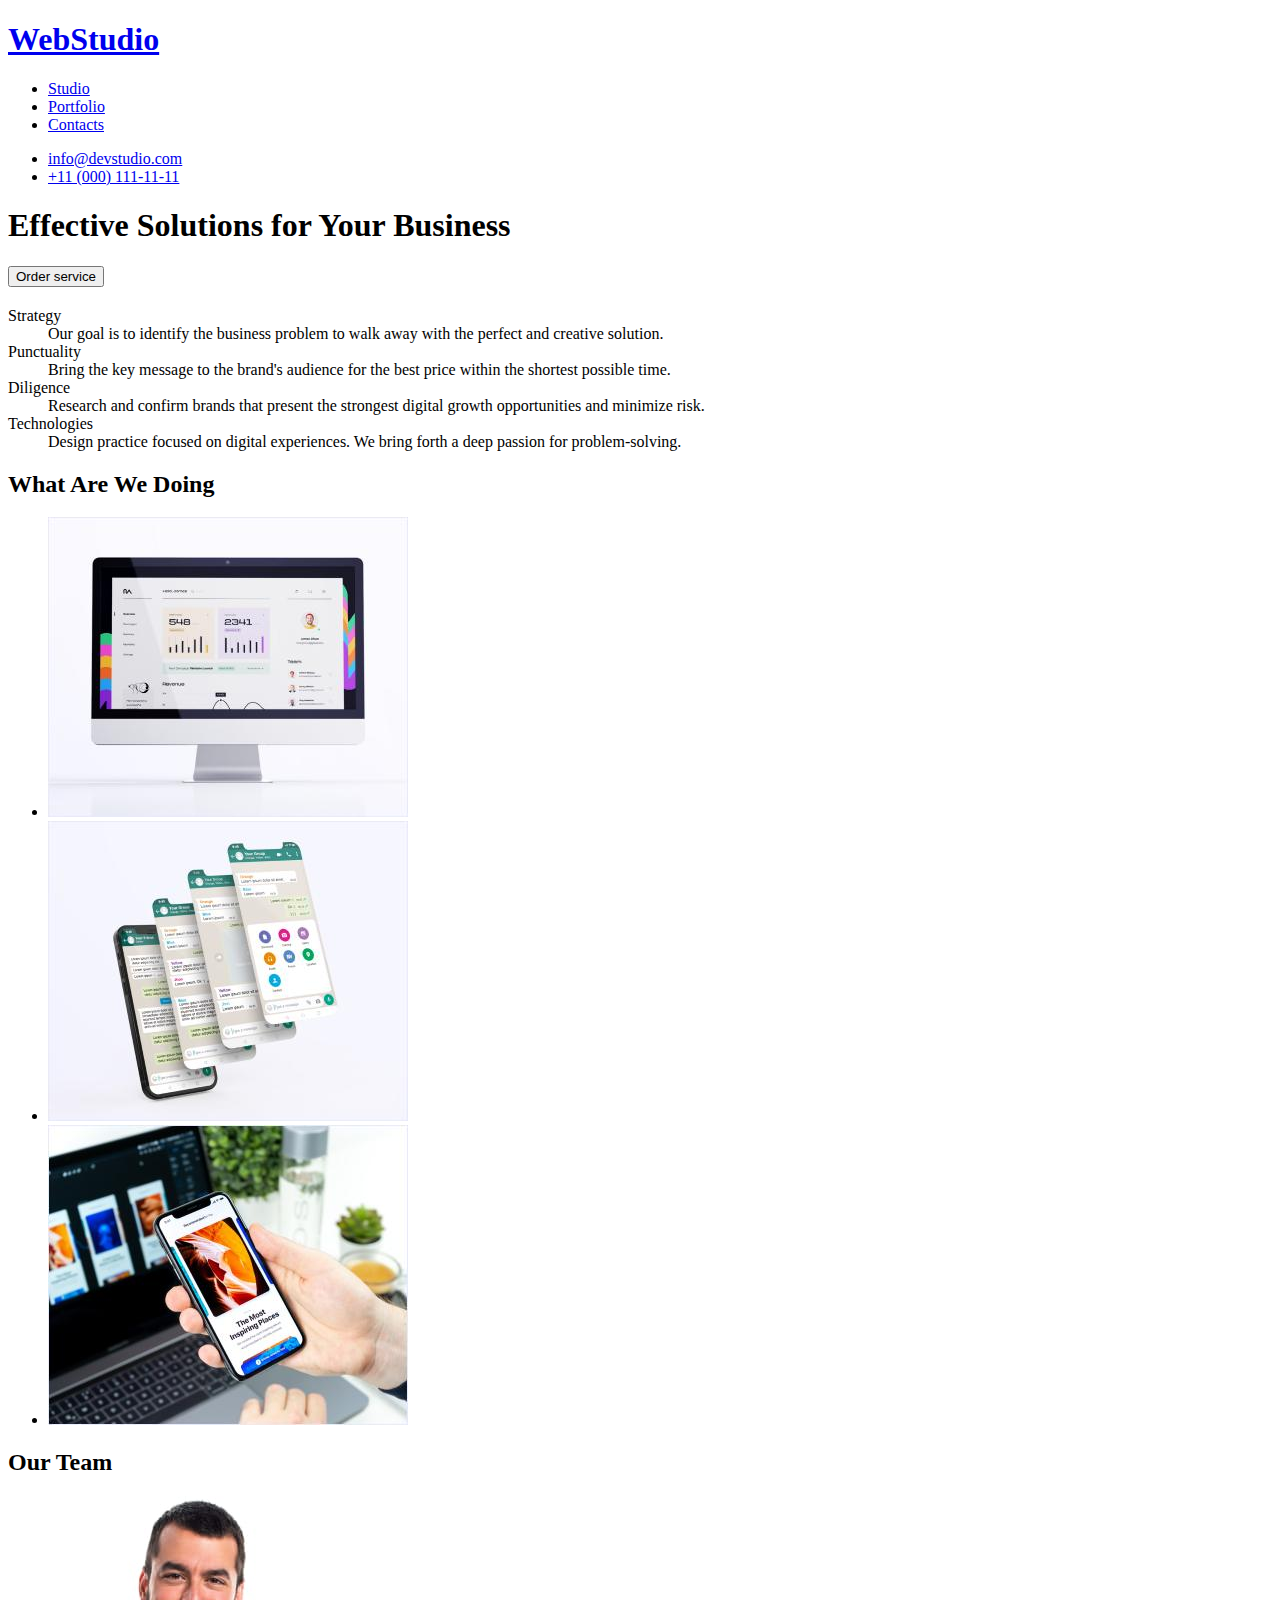
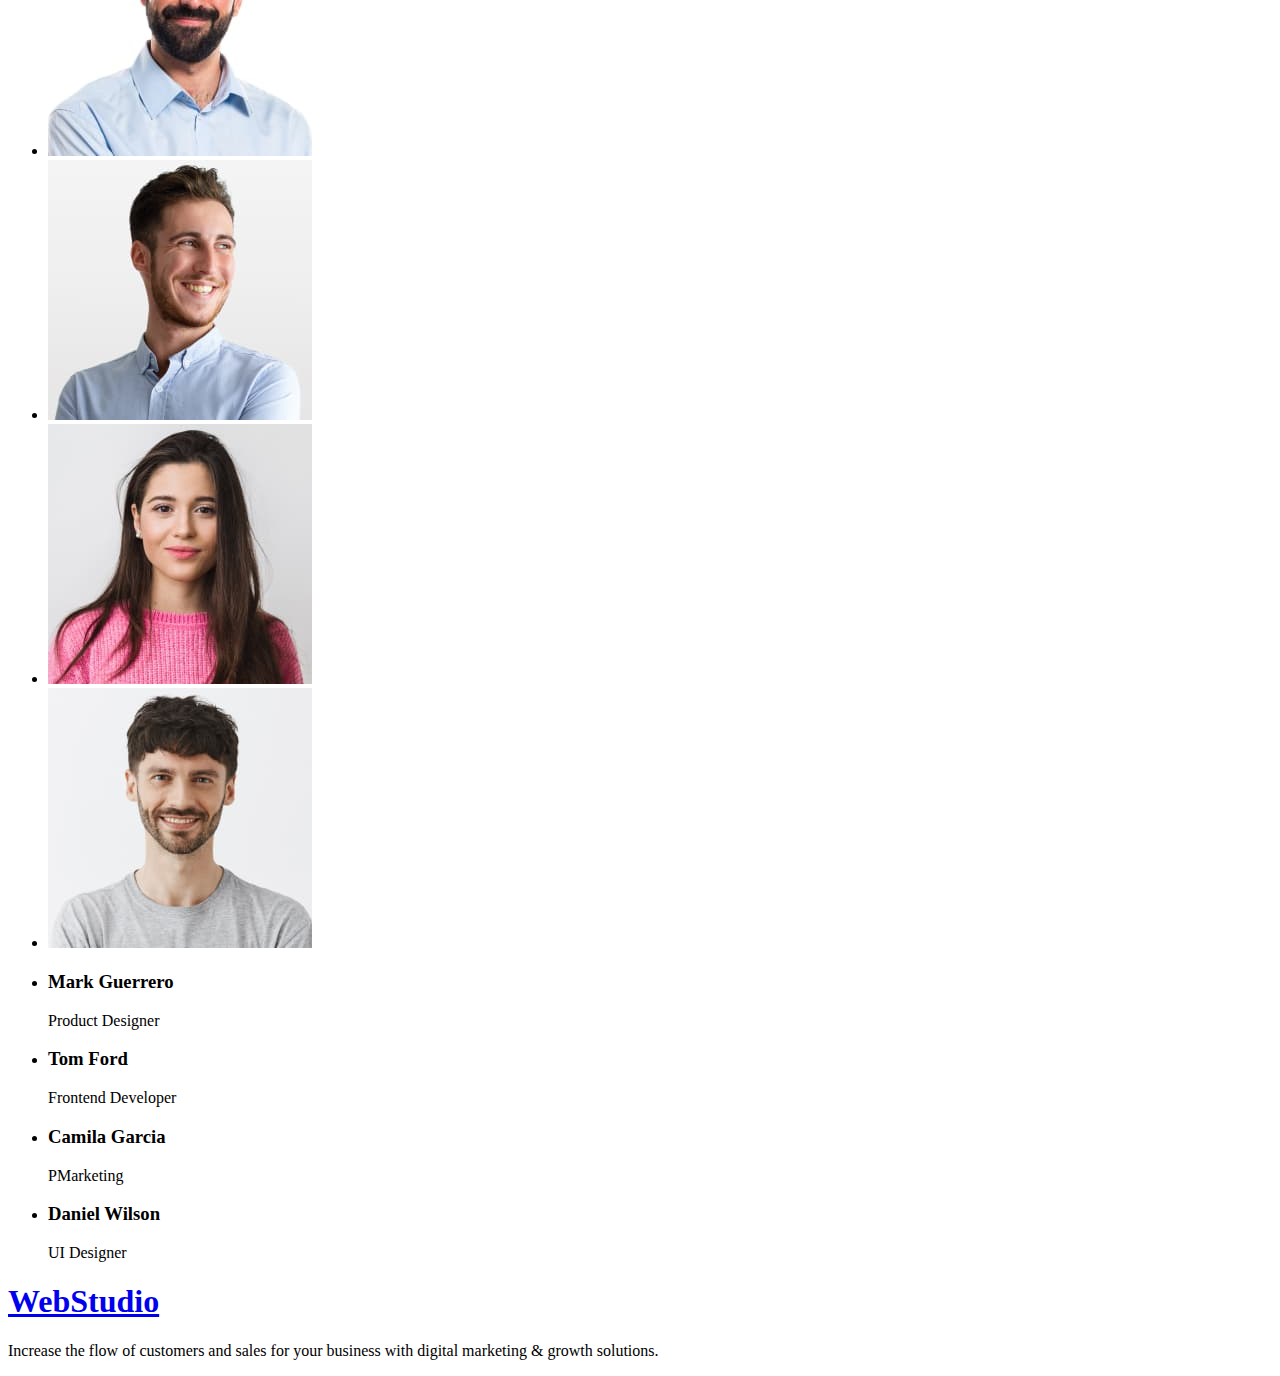
==== index.html @ 357166a8 "Changes to be committed: renamed:    images/Rectangle 71 (1) (1).jpg -> images/img1.jpg new file:   " ====
<!DOCTYPE html>
<html lang="en">
  <head>
    <meta charset="UTF-8" />
    <meta http-equiv="X-UA-Compatible" content="IE=edge" />
    <meta name="viewport" content="width=device-width, initial-scale=1.0" />
    <title>Document</title>
  </head>
  <body>
    <header>
      <nav>
        <h1><a href="#">WebStudio</a></h1>
        <ul>
          <li><a href="#">Studio</a></li>
          <li><a href="#">Portfolio</a></li>
          <li><a href="#">Contacts</a></li>
        </ul>
      </nav>
      <ul>
        <li><a href="mailto:info@devstudio.com">info@devstudio.com</a></li>
        <li><a href="tel:+110001111111">+11 (000) 111-11-11</a></li>
      </ul>
    </header>
    <main>
      <div>
        <!--Motto-->
        <h1>Effective Solutions for Your Business</h1>
        <button type="button" class="button">Order service</button>
      </div>
      <div>
        <!--About us-->
        <h2></h2>
        <dl>
          <dt>Strategy</dt>
          <dd>
            Our goal is to identify the business problem to walk away with the
            perfect and creative solution.
          </dd>
          <dt>Punctuality</dt>
          <dd>
            Bring the key message to the brand's audience for the best price
            within the shortest possible time.
          </dd>
          <dt>Diligence</dt>
          <dd>
            Research and confirm brands that present the strongest digital
            growth opportunities and minimize risk.
          </dd>
          <dt>Technologies</dt>
          <dd>
            Design practice focused on digital experiences. We bring forth a
            deep passion for problem-solving.
          </dd>
        </dl>
      </div>
      <div>
        <!--What are we doing-->
        <h2>What Are We Doing</h2>
        <ul>
          <li>
            <img
              src="./images/img1.jpg"
              alt="computer-monitor"
              width="360"
              height="300"
            />
          </li>
          <li>
            <img
              src="./images/img2.jpg"
              alt="telephone-apps"
              width="360"
              height="300"
            />
          </li>
          <li>
            <img
              src="./images/img3.jpg"
              alt="laptop-and-mobile-pages"
              width="360"
              height="300"
            />
          </li>
        </ul>
      </div>
      <div>
        <!--Our team-->
        <h2>Our Team</h2>
        <ul>
          <li>
            <img
              src="./images/img4.jpg"
              alt="mark-guerrero"
              width="264"
              height="260"
            />
          </li>
          <li>
            <img
              src="./images/img5.jpg"
              alt="tom-ford"
              width="264"
              height="260"
            />
          </li>
          <li>
            <img
              src="./images/img6.jpg"
              alt="camila-garcia"
              width="264"
              height="260"
            />
          </li>
          <li>
            <img
              src="./images/img7.jpg"
              alt="daniel-wilson"
              width="264"
              height="260"
            />
          </li>
        </ul>
        <ul>
          <li>
            <h3>Mark Guerrero</h3>
            <p>Product Designer</p>
          </li>
          <li>
            <h3>Tom Ford</h3>
            <p>Frontend Developer</p>
          </li>
          <li>
            <h3>Camila Garcia</h3>
            <p>PMarketing</p>
          </li>
          <li>
            <h3>Daniel Wilson</h3>
            <p>UI Designer</p>
          </li>
        </ul>
      </div>
    </main>
    <footer>
      <h1><a href="#">WebStudio</a></h1>
      <p>
        Increase the flow of customers and sales for your business with digital
        marketing & growth solutions.
      </p>
    </footer>
  </body>
</html>
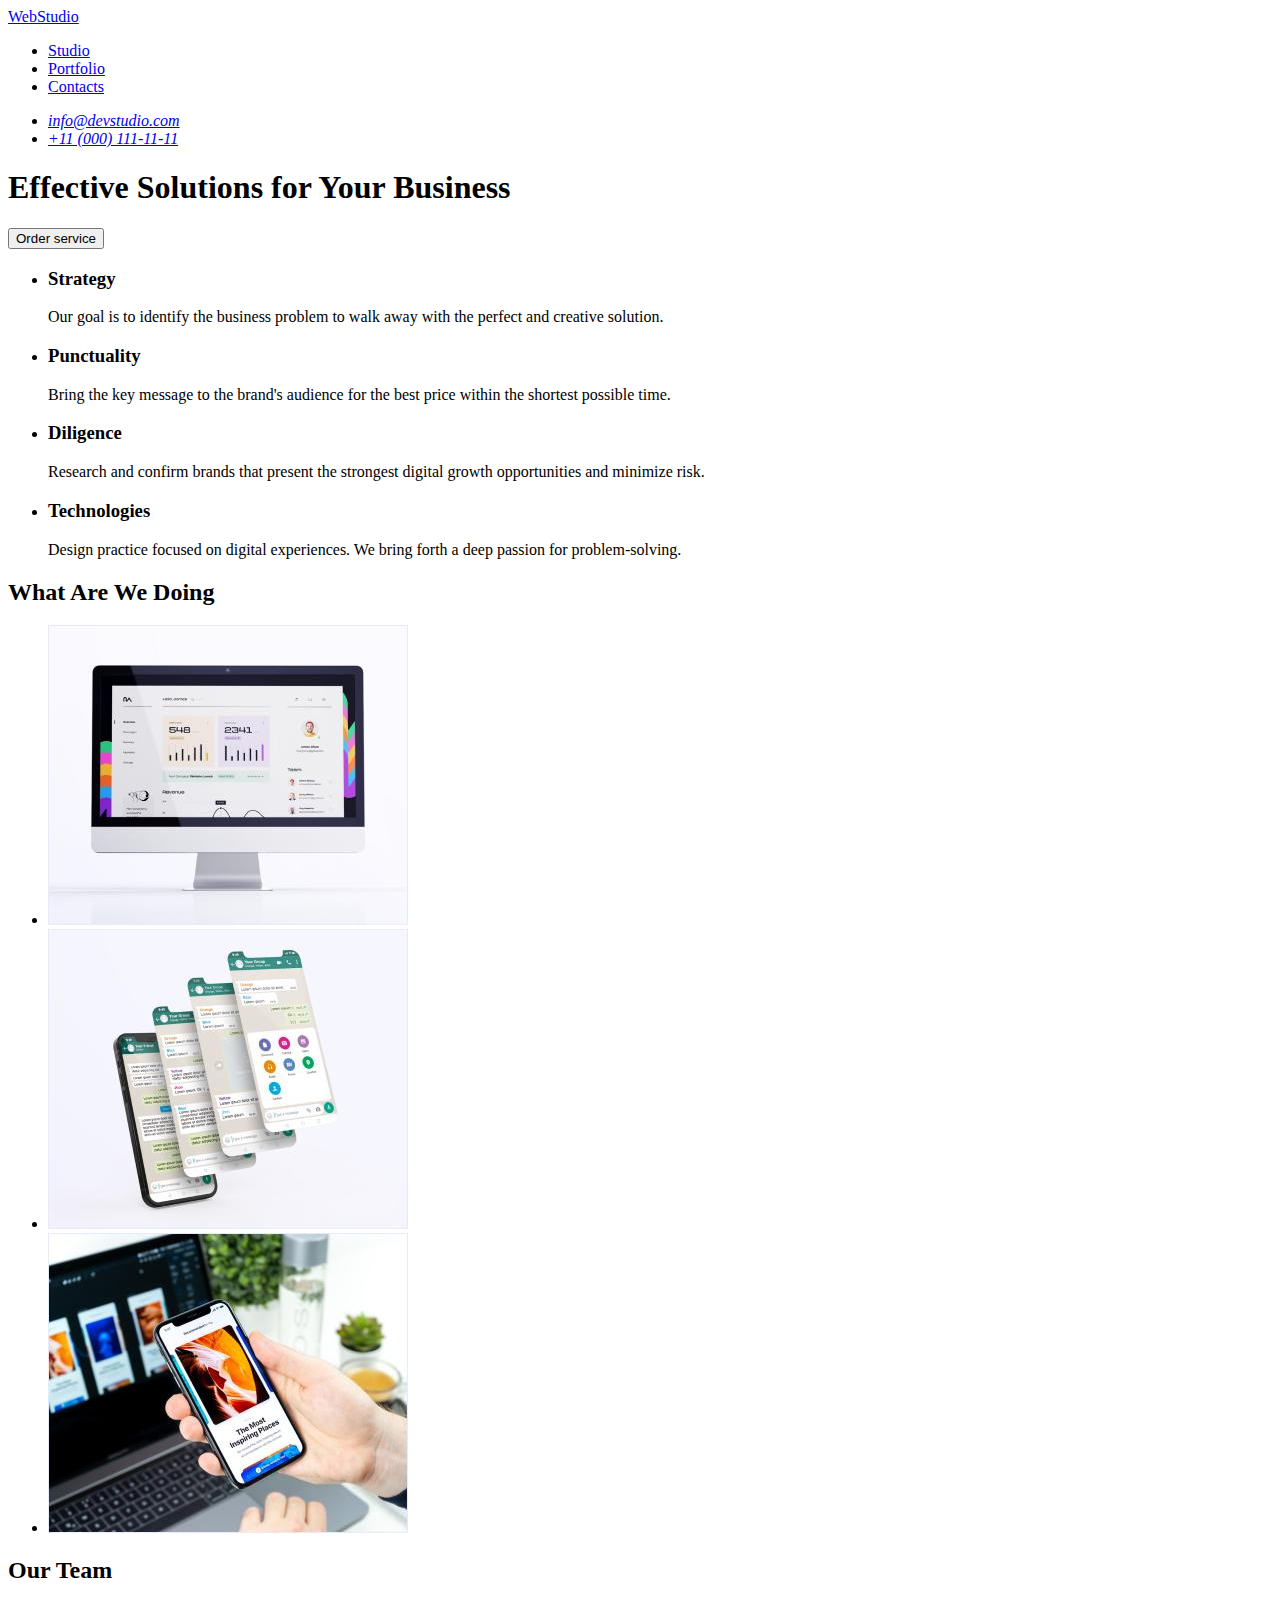
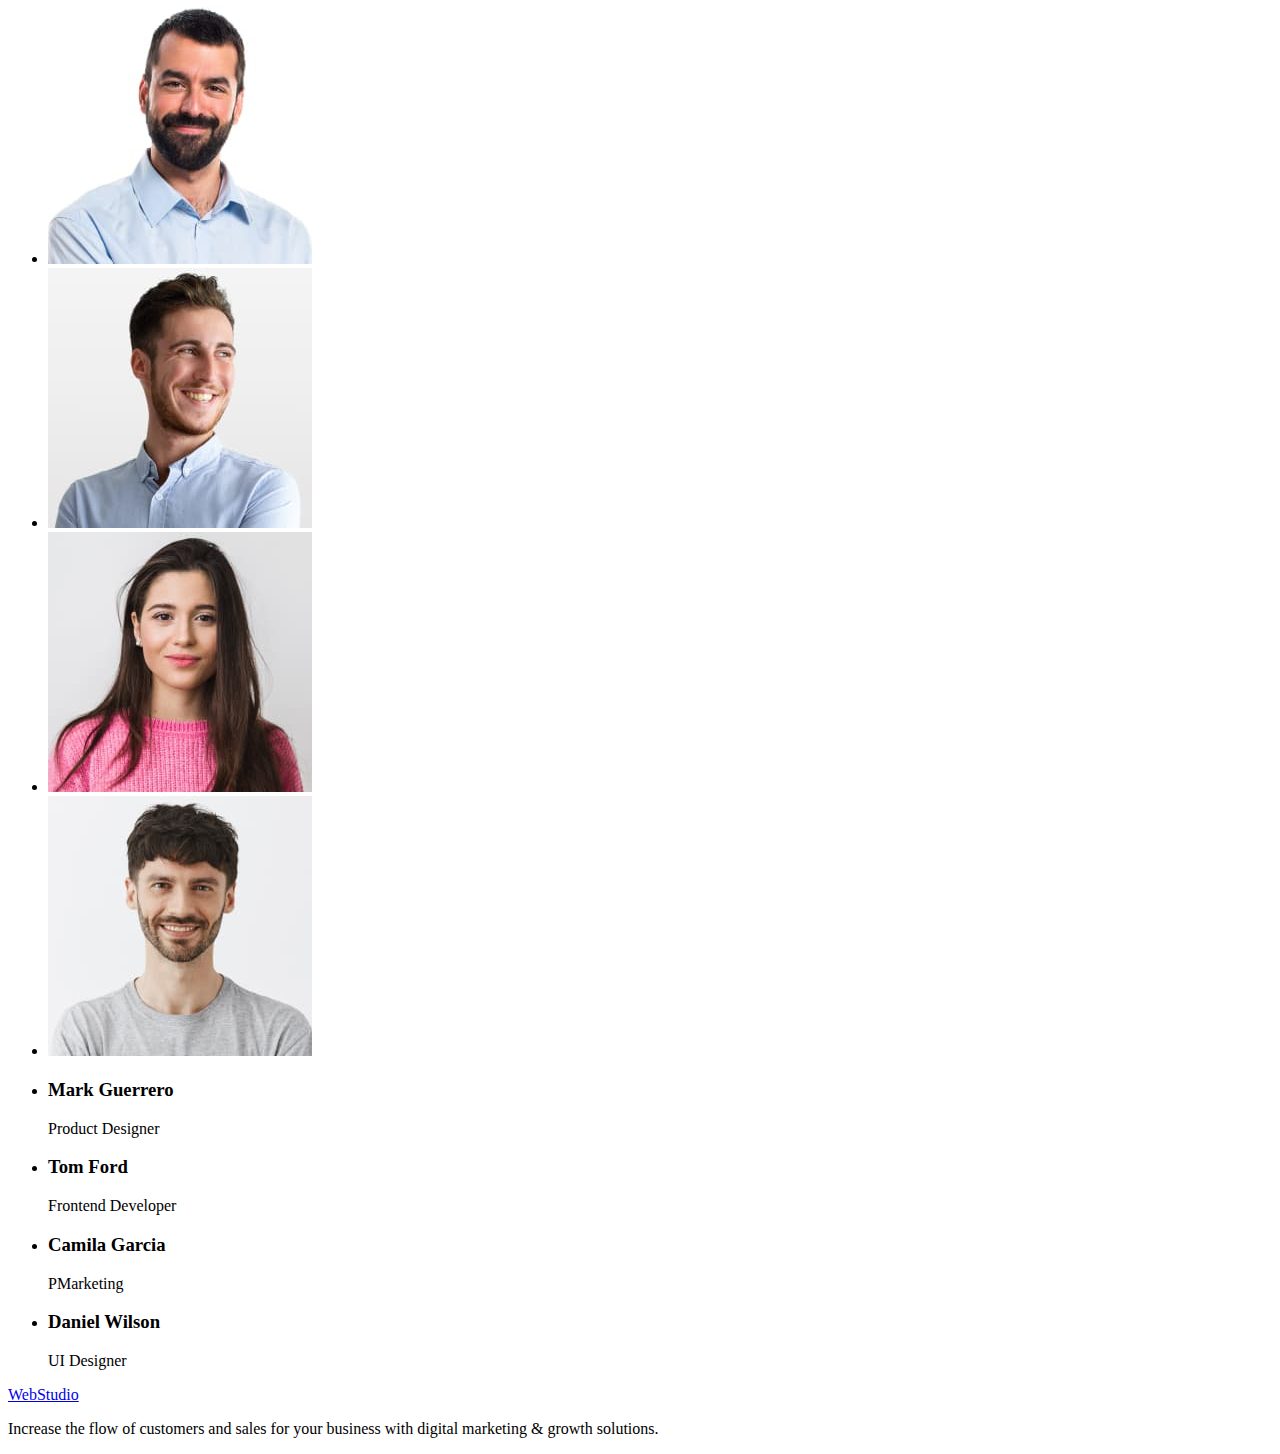
==== commit f5722424: "second change" ====
--- a/index.html
+++ b/index.html
@@ -9,51 +9,65 @@
   <body>
     <header>
       <nav>
-        <h1><a href="#">WebStudio</a></h1>
+        <a href="./index.html">WebStudio</a>
         <ul>
           <li><a href="#">Studio</a></li>
           <li><a href="#">Portfolio</a></li>
           <li><a href="#">Contacts</a></li>
         </ul>
       </nav>
-      <ul>
-        <li><a href="mailto:info@devstudio.com">info@devstudio.com</a></li>
-        <li><a href="tel:+110001111111">+11 (000) 111-11-11</a></li>
-      </ul>
+      <address>
+        <ul>
+          <li><a href="mailto:info@devstudio.com">info@devstudio.com</a></li>
+          <li><a href="tel:+110001111111">+11 (000) 111-11-11</a></li>
+        </ul>
+      </address>
     </header>
+
     <main>
-      <div>
+      <section>
         <!--Motto-->
         <h1>Effective Solutions for Your Business</h1>
         <button type="button" class="button">Order service</button>
-      </div>
-      <div>
+      </section>
+
+      <section>
         <!--About us-->
-        <h2></h2>
-        <dl>
-          <dt>Strategy</dt>
-          <dd>
-            Our goal is to identify the business problem to walk away with the
-            perfect and creative solution.
-          </dd>
-          <dt>Punctuality</dt>
-          <dd>
-            Bring the key message to the brand's audience for the best price
-            within the shortest possible time.
-          </dd>
-          <dt>Diligence</dt>
-          <dd>
-            Research and confirm brands that present the strongest digital
-            growth opportunities and minimize risk.
-          </dd>
-          <dt>Technologies</dt>
-          <dd>
-            Design practice focused on digital experiences. We bring forth a
-            deep passion for problem-solving.
-          </dd>
-        </dl>
-      </div>
-      <div>
+        <h2 hidden>About us</h2>
+        <ul>
+          <li>
+            <h3>Strategy</h3>
+
+            <p>
+              Our goal is to identify the business problem to walk away with the
+              perfect and creative solution.
+            </p>
+          </li>
+          <li>
+            <h3>Punctuality</h3>
+            <p>
+              Bring the key message to the brand's audience for the best price
+              within the shortest possible time.
+            </p>
+          </li>
+          <li>
+            <h3>Diligence</h3>
+            <p>
+              Research and confirm brands that present the strongest digital
+              growth opportunities and minimize risk.
+            </p>
+          </li>
+          <li>
+            <h3>Technologies</h3>
+            <p>
+              Design practice focused on digital experiences. We bring forth a
+              deep passion for problem-solving.
+            </p>
+          </li>
+        </ul>
+      </section>
+
+      <section>
         <!--What are we doing-->
         <h2>What Are We Doing</h2>
         <ul>
@@ -82,8 +96,9 @@
             />
           </li>
         </ul>
-      </div>
-      <div>
+      </section>
+
+      <section>
         <!--Our team-->
         <h2>Our Team</h2>
         <ul>
@@ -138,10 +153,10 @@
             <p>UI Designer</p>
           </li>
         </ul>
-      </div>
+      </section>
     </main>
     <footer>
-      <h1><a href="#">WebStudio</a></h1>
+      <a href="./index.html">WebStudio</a>
       <p>
         Increase the flow of customers and sales for your business with digital
         marketing & growth solutions.
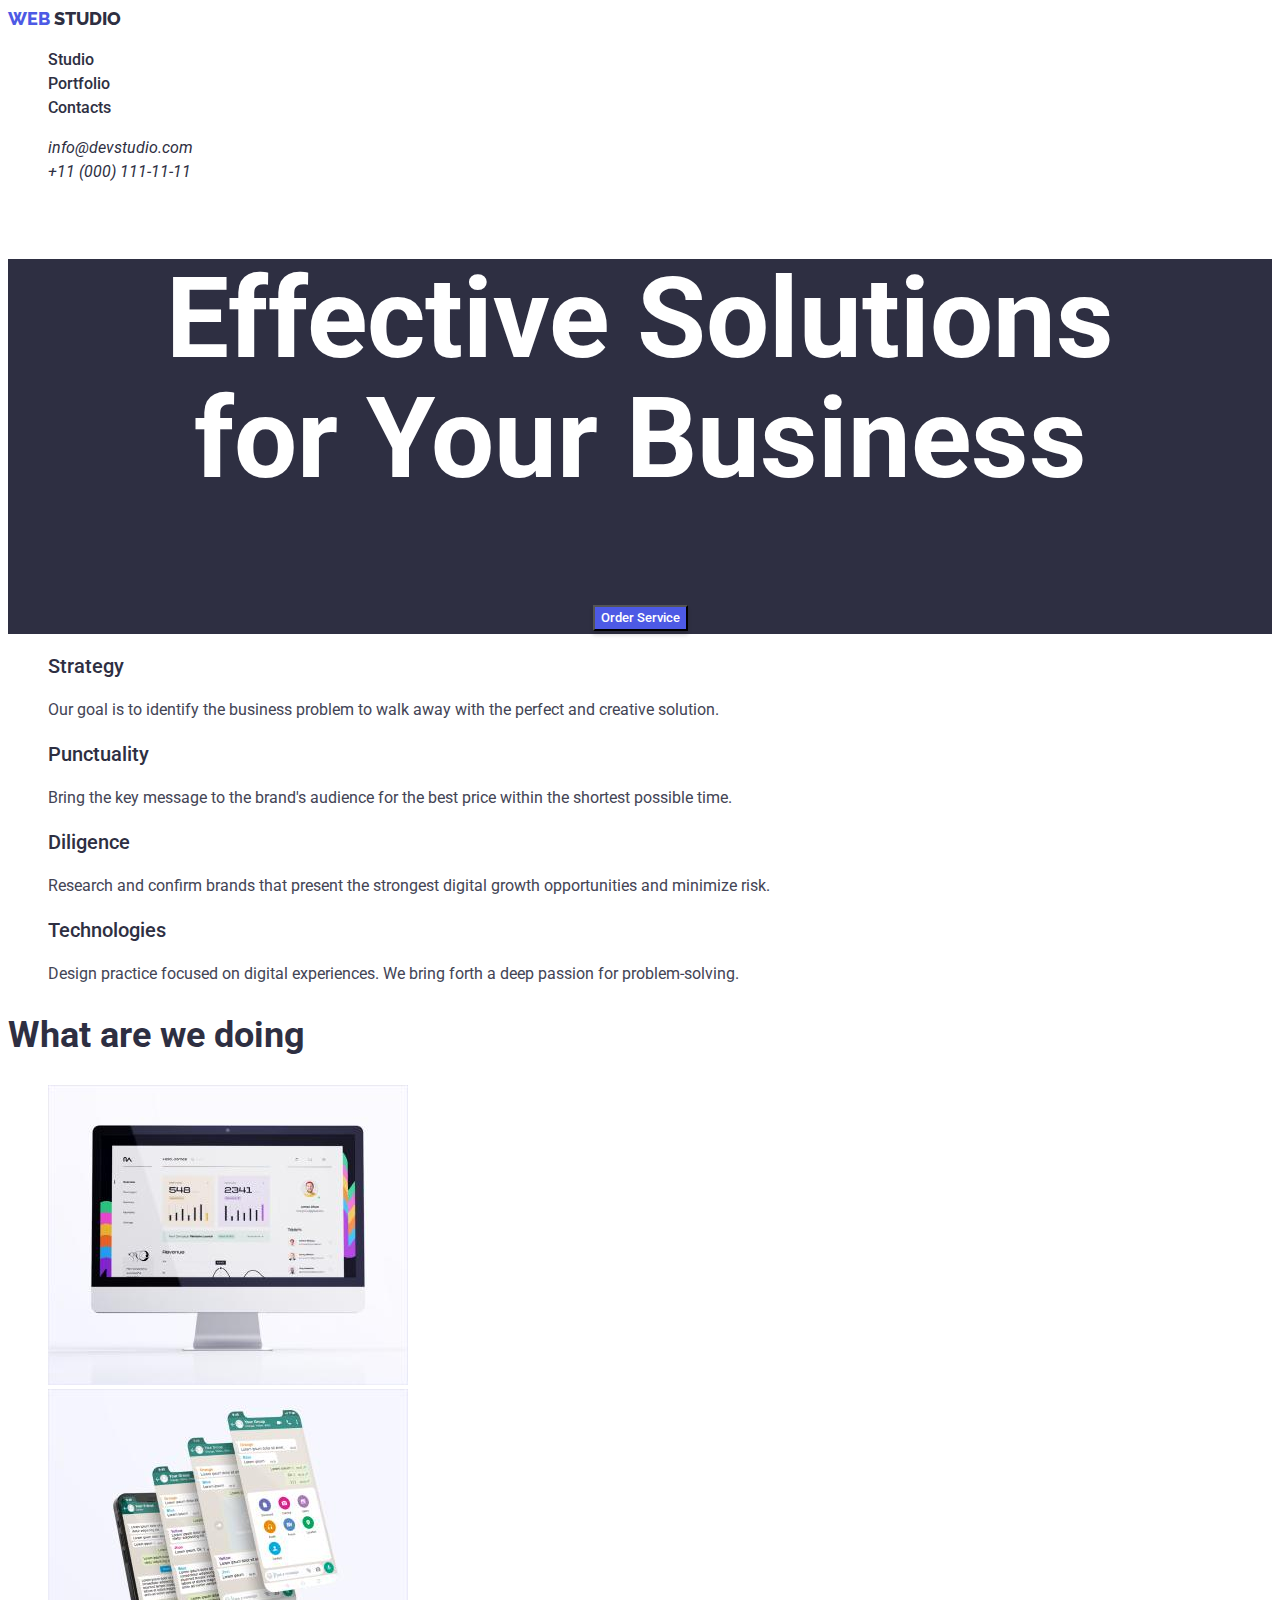
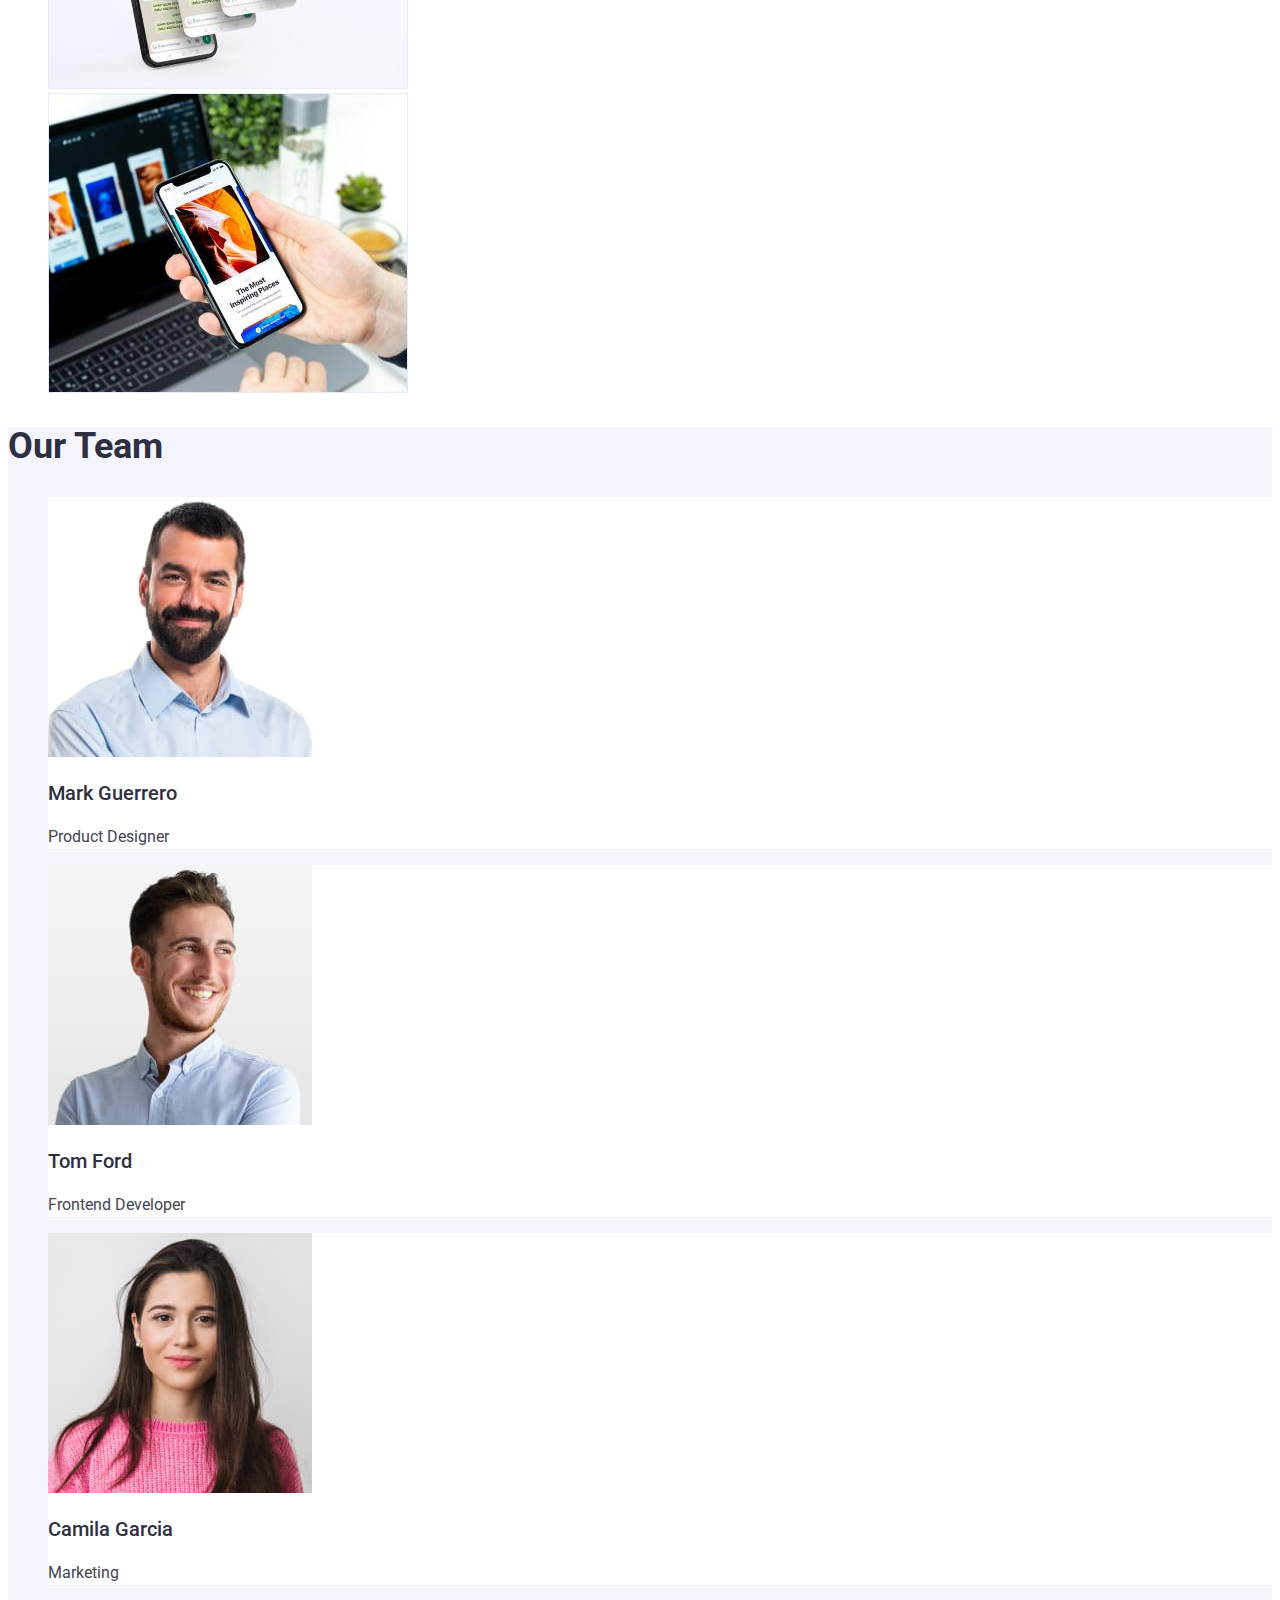
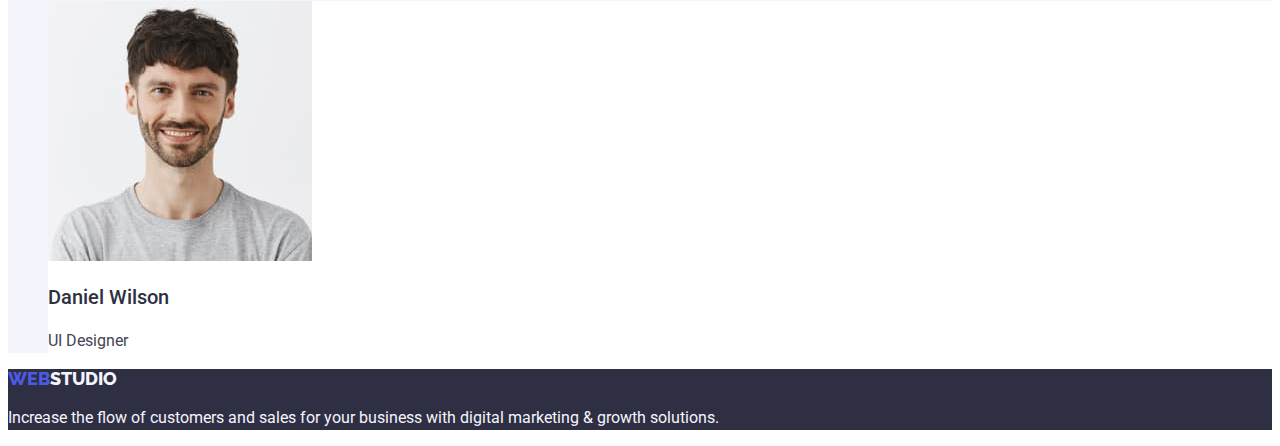
==== commit 07093fe7: "first attempt" ====
--- a/index.html
+++ b/index.html
@@ -5,34 +5,44 @@
     <meta http-equiv="X-UA-Compatible" content="IE=edge" />
     <meta name="viewport" content="width=device-width, initial-scale=1.0" />
     <title>Document</title>
+    <link
+      rel="stylesheet"
+      href="https://fonts.googleapis.com/css2?family=Raleway:wght@800&family=Roboto:wght@400;500;700;900&display=swap"
+    />
+    <link rel="stylesheet" href="./css/styles.css" />
   </head>
   <body>
     <header>
-      <nav>
-        <a href="./index.html">WebStudio</a>
+      <nav class="navigation">
+        <a href="./index.html" class="main-link"
+          ><span class="studio-name">Web</span> Studio</a
+        >
         <ul>
-          <li><a href="#">Studio</a></li>
-          <li><a href="#">Portfolio</a></li>
+          <li><a href="index.html">Studio</a></li>
+          <li><a href="portfolio.html">Portfolio</a></li>
           <li><a href="#">Contacts</a></li>
         </ul>
       </nav>
-      <address>
+      <address class="contact-information">
         <ul>
-          <li><a href="mailto:info@devstudio.com">info@devstudio.com</a></li>
+          <li>
+            <a href="mailto:info@devstudio.com">info@devstudio.com</a>
+          </li>
           <li><a href="tel:+110001111111">+11 (000) 111-11-11</a></li>
         </ul>
       </address>
     </header>
 
     <main>
-      <section>
-        <!--Motto-->
-        <h1>Effective Solutions for Your Business</h1>
-        <button type="button" class="button">Order service</button>
+      <section class="motto">
+        <h1>
+          Effective Solutions <br />
+          for Your Business
+        </h1>
+        <button type="button" class="button">Order Service</button>
       </section>
 
       <section>
-        <!--About us-->
         <h2 hidden>About us</h2>
         <ul>
           <li>
@@ -68,87 +78,44 @@
       </section>
 
       <section>
-        <!--What are we doing-->
-        <h2>What Are We Doing</h2>
+        <h2>What are we doing</h2>
         <ul>
           <li>
-            <img
-              src="./images/img1.jpg"
-              alt="computer-monitor"
-              width="360"
-              height="300"
-            />
+            <img src="./images/img1.jpg" alt="computer-monitor" width="360" />
           </li>
           <li>
-            <img
-              src="./images/img2.jpg"
-              alt="telephone-apps"
-              width="360"
-              height="300"
-            />
+            <img src="./images/img2.jpg" alt="telephone-apps" width="360" />
           </li>
           <li>
             <img
               src="./images/img3.jpg"
               alt="laptop-and-mobile-pages"
               width="360"
-              height="300"
             />
           </li>
         </ul>
       </section>
 
-      <section>
-        <!--Our team-->
+      <section class="team">
         <h2>Our Team</h2>
-        <ul>
+        <ul class="team-list">
           <li>
-            <img
-              src="./images/img4.jpg"
-              alt="mark-guerrero"
-              width="264"
-              height="260"
-            />
-          </li>
-          <li>
-            <img
-              src="./images/img5.jpg"
-              alt="tom-ford"
-              width="264"
-              height="260"
-            />
-          </li>
-          <li>
-            <img
-              src="./images/img6.jpg"
-              alt="camila-garcia"
-              width="264"
-              height="260"
-            />
-          </li>
-          <li>
-            <img
-              src="./images/img7.jpg"
-              alt="daniel-wilson"
-              width="264"
-              height="260"
-            />
-          </li>
-        </ul>
-        <ul>
-          <li>
+            <img src="./images/img4.jpg" alt="mark-guerrero" width="264" />
             <h3>Mark Guerrero</h3>
             <p>Product Designer</p>
           </li>
           <li>
+            <img src="./images/img5.jpg" alt="tom-ford" width="264" />
             <h3>Tom Ford</h3>
             <p>Frontend Developer</p>
           </li>
           <li>
+            <img src="./images/img6.jpg" alt="camila-garcia" width="264" />
             <h3>Camila Garcia</h3>
-            <p>PMarketing</p>
+            <p>Marketing</p>
           </li>
           <li>
+            <img src="./images/img7.jpg" alt="daniel-wilson" width="264" />
             <h3>Daniel Wilson</h3>
             <p>UI Designer</p>
           </li>
@@ -156,8 +123,10 @@
       </section>
     </main>
     <footer>
-      <a href="./index.html">WebStudio</a>
-      <p>
+      <a href="./index.html" class="main-link" style="color: #f4f4fd"
+        ><span class="studio-name">Web</span>Studio</a
+      >
+      <p style="color: #f4f4fd">
         Increase the flow of customers and sales for your business with digital
         marketing & growth solutions.
       </p>
--- a/css/styles.css
+++ b/css/styles.css
@@ -0,0 +1,115 @@
+body {
+  background-color: #ffffff;
+  color: #2e2f42;
+  font-family: "Roboto", sans-serif;
+}
+
+ul {
+  list-style-type: none;
+}
+
+a {
+  text-decoration: none;
+  color: #2e2f42;
+}
+.navigation {
+  font-size: 16px;
+  font-weight: 500;
+  line-height: 1.5;
+}
+.navigation a:hover {
+  text-decoration: underline;
+  color: #4d5ae5;
+}
+.main-link {
+  text-transform: uppercase;
+  line-height: 1.16;
+  font-family: "Raleway", sans-serif;
+  font-size: 18px;
+  font-weight: 800;
+}
+.studio-name {
+  color: #4d5ae5;
+}
+
+.contact-information {
+  font-size: 16px;
+  font-weight: 400;
+  line-height: 1.5;
+}
+.contact-information a:hover {
+  text-decoration: underline;
+  color: #4d5ae5;
+}
+.motto {
+  background-color: #2e2f42;
+  color: #ffffff;
+  font-size: 56px;
+  font-weight: 700;
+  line-height: 1.07;
+  text-align: center;
+}
+
+.button {
+  cursor: pointer;
+  background-color: #4d5ae5;
+  font-family: "Roboto", sans-serif;
+  font-weight: 500;
+  line-height: 1.5;
+  color: #ffffff;
+  box-shadow: 0px 4px 4px rgba(0, 0, 0, 0.15);
+}
+
+.button:hover {
+  background-color: #404bbf;
+  box-shadow: 0px 4px 4px rgba(0, 0, 0, 0.15);
+}
+h2 {
+  font-size: 36px;
+  line-height: 1.11;
+  font-weight: 700;
+}
+h3 {
+  font-size: 20px;
+  line-height: 1.2;
+  font-weight: 500;
+  color: #2e2f42;
+}
+p {
+  font-size: 16px;
+  line-height: 1.5;
+  font-weight: 400;
+  color: #434455;
+}
+
+.team {
+  background-color: #f4f4fd;
+}
+.team-list li {
+  background-color: #ffffff;
+}
+
+footer {
+  background-color: #2e2f42;
+}
+
+.filter-pr {
+  cursor: pointer;
+  background-color: #e7e9fc;
+  color: #4d5ae5;
+  font-family: "Roboto", sans-serif;
+  font-weight: 500;
+  line-height: 1.5;
+}
+
+.filter-pr-all {
+  cursor: pointer;
+  background-color: #404bbf;
+  color: #ffffff;
+  font-family: "Roboto", sans-serif;
+  font-weight: 500;
+  line-height: 1.5;
+}
+.filter-pr:hover {
+  background-color: #404bbf;
+}
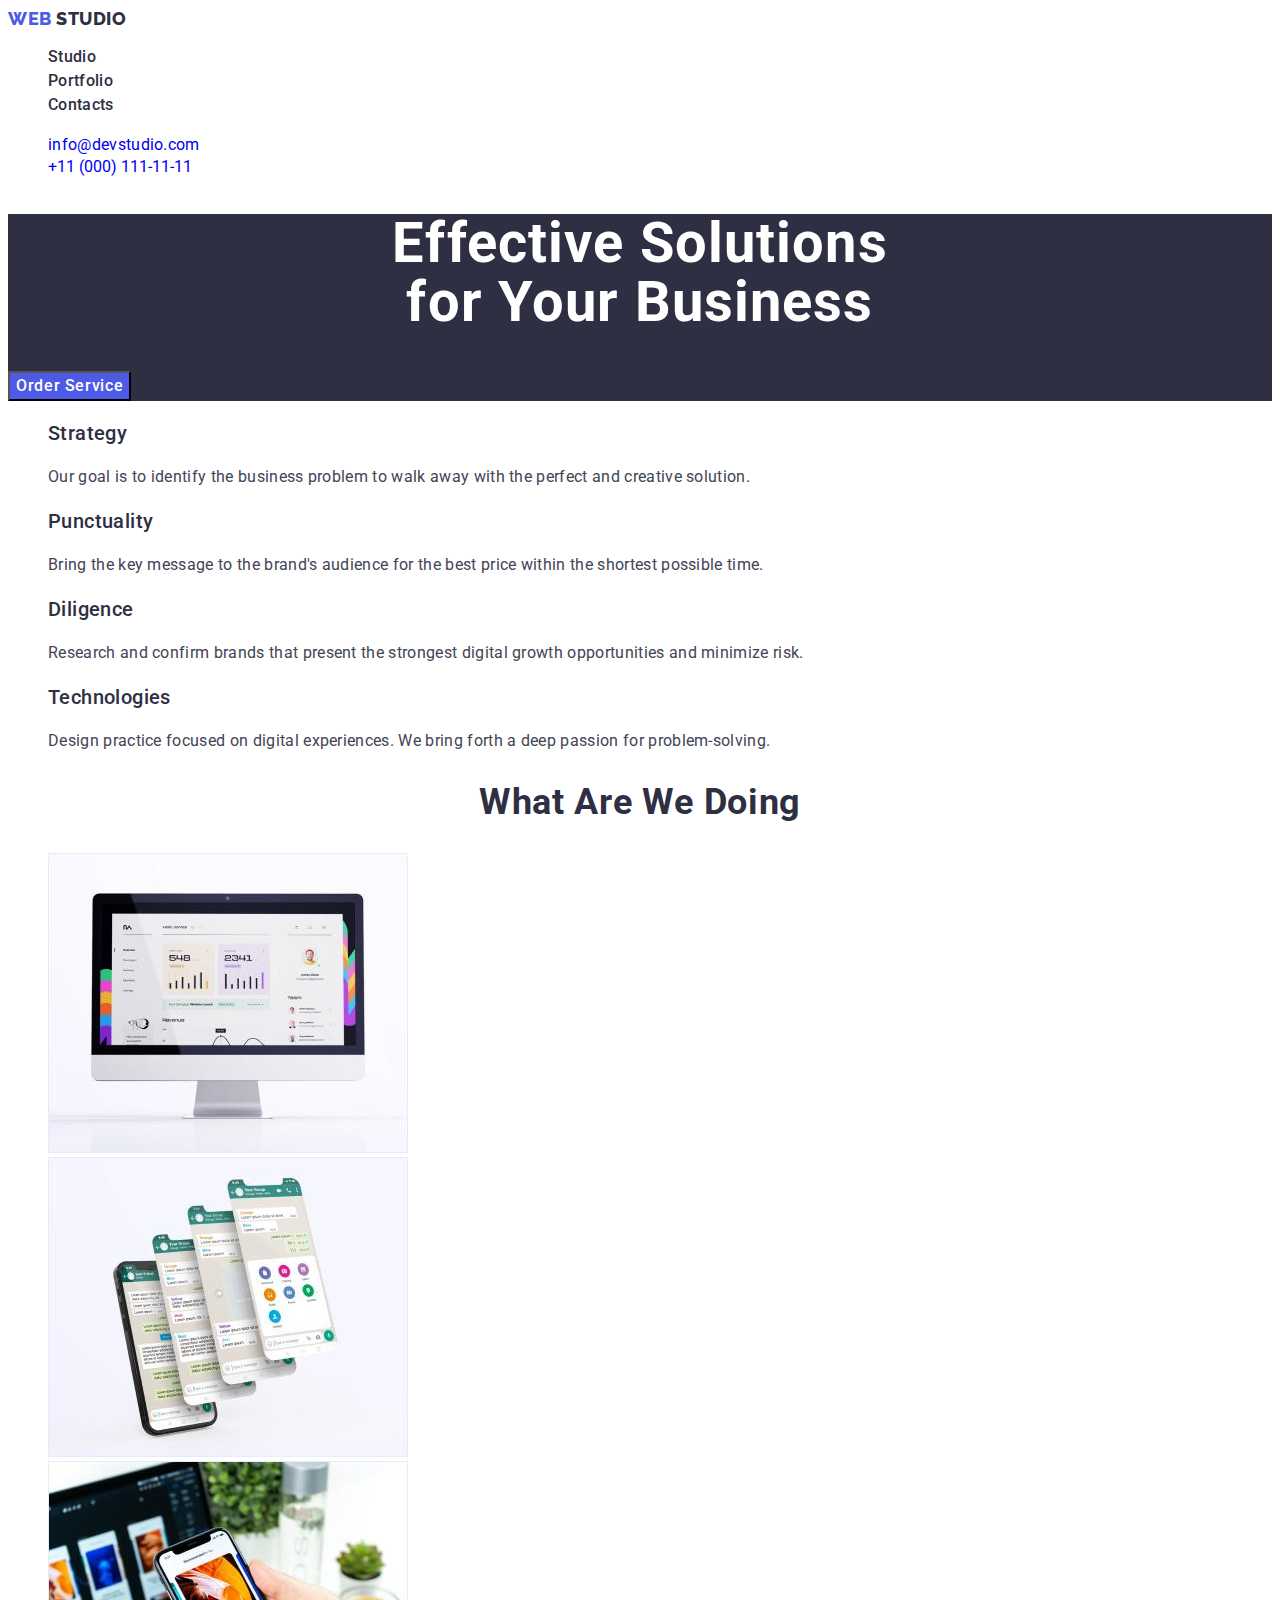
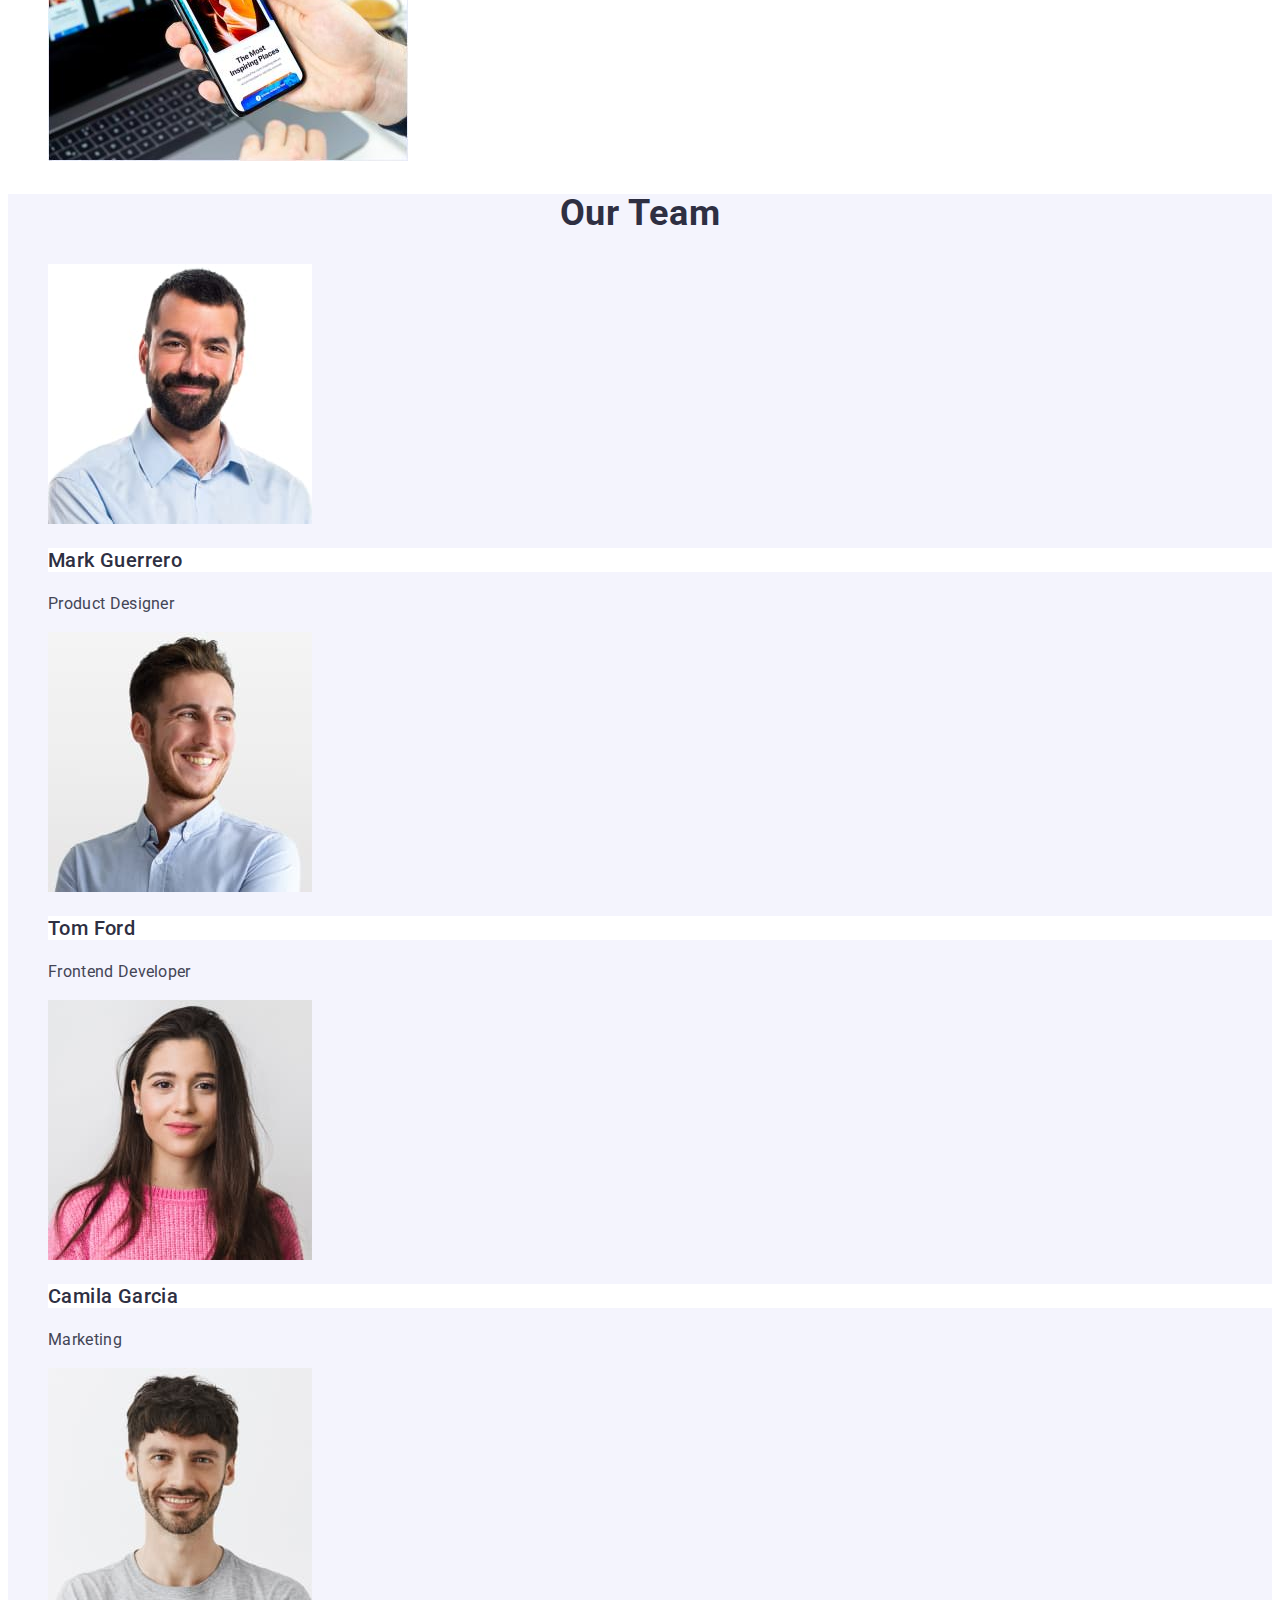
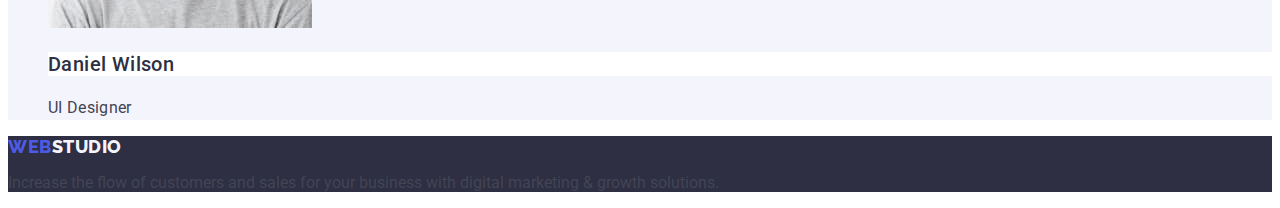
==== commit d5864675: "variant3" ====
--- a/index.html
+++ b/index.html
@@ -4,7 +4,9 @@
     <meta charset="UTF-8" />
     <meta http-equiv="X-UA-Compatible" content="IE=edge" />
     <meta name="viewport" content="width=device-width, initial-scale=1.0" />
-    <title>Document</title>
+    <title>Main page</title>
+    <link rel="preconnect" href="https://fonts.googleapis.com" />
+    <link rel="preconnect" href="https://fonts.gstatic.com" crossorigin />
     <link
       rel="stylesheet"
       href="https://fonts.googleapis.com/css2?family=Raleway:wght@800&family=Roboto:wght@400;500;700;900&display=swap"
@@ -13,29 +15,29 @@
   </head>
   <body>
     <header>
-      <nav class="navigation">
-        <a href="./index.html" class="main-link"
-          ><span class="studio-name">Web</span> Studio</a
+      <nav>
+        <a href="./index.html" class="main-link link"
+          >Web <span class="studio-name">Studio</span></a
         >
-        <ul>
-          <li><a href="index.html">Studio</a></li>
-          <li><a href="portfolio.html">Portfolio</a></li>
-          <li><a href="#">Contacts</a></li>
+        <ul class="list">
+          <li><a href="./index.html" class="menu-list link">Studio</a></li>
+          <li><a href="./portfolio.html" class="menu-list link">Portfolio</a></li>
+          <li><a href="#" class="menu-list link">Contacts</a></li>
         </ul>
       </nav>
-      <address class="contact-information">
-        <ul>
-          <li>
-            <a href="mailto:info@devstudio.com">info@devstudio.com</a>
+      <address class="contact-information-general">
+        <ul class="list">
+          <li class="contact-information">
+            <a href="mailto:info@devstudio.com" class="link">info@devstudio.com</a>
           </li>
-          <li><a href="tel:+110001111111">+11 (000) 111-11-11</a></li>
+          <li><a href="tel:+110001111111" class="link">+11 (000) 111-11-11</a></li>
         </ul>
       </address>
     </header>
 
     <main>
-      <section class="motto">
-        <h1>
+      <section class="motto-background">
+        <h1 class="motto">
           Effective Solutions <br />
           for Your Business
         </h1>
@@ -43,43 +45,43 @@
       </section>
 
       <section>
-        <h2 hidden>About us</h2>
-        <ul>
+        <h2 hidden class="about-us">About us</h2>
+        <ul class="list">
           <li>
-            <h3>Strategy</h3>
+            <h3 class="about-us-headline">Strategy</h3>
 
-            <p>
-              Our goal is to identify the business problem to walk away with the
-              perfect and creative solution.
+            <p class="about-us-text">
+              Our goal is to identify the business problem to walk away with the perfect
+              and creative solution.
             </p>
           </li>
           <li>
-            <h3>Punctuality</h3>
-            <p>
-              Bring the key message to the brand's audience for the best price
-              within the shortest possible time.
+            <h3 class="about-us-headline">Punctuality</h3>
+            <p class="about-us-text">
+              Bring the key message to the brand's audience for the best price within the
+              shortest possible time.
             </p>
           </li>
           <li>
-            <h3>Diligence</h3>
-            <p>
-              Research and confirm brands that present the strongest digital
-              growth opportunities and minimize risk.
+            <h3 class="about-us-headline">Diligence</h3>
+            <p class="about-us-text">
+              Research and confirm brands that present the strongest digital growth
+              opportunities and minimize risk.
             </p>
           </li>
           <li>
-            <h3>Technologies</h3>
-            <p>
-              Design practice focused on digital experiences. We bring forth a
-              deep passion for problem-solving.
+            <h3 class="about-us-headline">Technologies</h3>
+            <p class="about-us-text">
+              Design practice focused on digital experiences. We bring forth a deep
+              passion for problem-solving.
             </p>
           </li>
         </ul>
       </section>
 
       <section>
-        <h2>What are we doing</h2>
-        <ul>
+        <h2 class="our-products">What are we doing</h2>
+        <ul class="list">
           <li>
             <img src="./images/img1.jpg" alt="computer-monitor" width="360" />
           </li>
@@ -87,48 +89,44 @@
             <img src="./images/img2.jpg" alt="telephone-apps" width="360" />
           </li>
           <li>
-            <img
-              src="./images/img3.jpg"
-              alt="laptop-and-mobile-pages"
-              width="360"
-            />
+            <img src="./images/img3.jpg" alt="laptop-and-mobile-pages" width="360" />
           </li>
         </ul>
       </section>
 
       <section class="team">
-        <h2>Our Team</h2>
-        <ul class="team-list">
-          <li>
+        <h2 class="our-team">Our Team</h2>
+        <ul class="list">
+          <li class="team-list">
             <img src="./images/img4.jpg" alt="mark-guerrero" width="264" />
-            <h3>Mark Guerrero</h3>
-            <p>Product Designer</p>
+            <h3 class="personality-headline">Mark Guerrero</h3>
+            <p class="about-us-text">Product Designer</p>
           </li>
-          <li>
+          <li class="team-list">
             <img src="./images/img5.jpg" alt="tom-ford" width="264" />
-            <h3>Tom Ford</h3>
-            <p>Frontend Developer</p>
+            <h3 class="personality-headline">Tom Ford</h3>
+            <p class="about-us-text">Frontend Developer</p>
           </li>
-          <li>
+          <li class="team-list">
             <img src="./images/img6.jpg" alt="camila-garcia" width="264" />
-            <h3>Camila Garcia</h3>
-            <p>Marketing</p>
+            <h3 class="personality-headline">Camila Garcia</h3>
+            <p class="about-us-text">Marketing</p>
           </li>
-          <li>
+          <li class="team-list">
             <img src="./images/img7.jpg" alt="daniel-wilson" width="264" />
-            <h3>Daniel Wilson</h3>
-            <p>UI Designer</p>
+            <h3 class="personality-headline">Daniel Wilson</h3>
+            <p class="about-us-text">UI Designer</p>
           </li>
         </ul>
       </section>
     </main>
-    <footer>
-      <a href="./index.html" class="main-link" style="color: #f4f4fd"
-        ><span class="studio-name">Web</span>Studio</a
+    <footer class="addendum">
+      <a href="./index.html" class="addendum-main-link link"
+        >Web<span class="addendum-variable">Studio</span></a
       >
-      <p style="color: #f4f4fd">
-        Increase the flow of customers and sales for your business with digital
-        marketing & growth solutions.
+      <p>
+        Increase the flow of customers and sales for your business with digital marketing
+        & growth solutions.
       </p>
     </footer>
   </body>
--- a/css/styles.css
+++ b/css/styles.css
@@ -1,115 +1,222 @@
 body {
   background-color: #ffffff;
-  color: #2e2f42;
   font-family: "Roboto", sans-serif;
-}
-
-ul {
-  list-style-type: none;
-}
-
-a {
+  color: #434455;
+}
+:root {
+  --brand-color: #4d5ae5;
+  --normal-color: #2e2f42;
+  --main-color: #434455;
+  --button-color: #f4f4fd;
+}
+
+/* Default class */
+
+.link {
   text-decoration: none;
-  color: #2e2f42;
-}
-.navigation {
-  font-size: 16px;
-  font-weight: 500;
-  line-height: 1.5;
-}
-.navigation a:hover {
-  text-decoration: underline;
-  color: #4d5ae5;
-}
+}
+.list {
+  list-style: none;
+}
+
+/* Header */
+
 .main-link {
   text-transform: uppercase;
   line-height: 1.16;
   font-family: "Raleway", sans-serif;
   font-size: 18px;
   font-weight: 800;
+  line-height: 1.17;
+  letter-spacing: 0.03em;
+  color: var(--brand-color);
 }
 .studio-name {
-  color: #4d5ae5;
+  color: #2e2f42;
+}
+.menu-list {
+  list-style: none;
+  font-size: 16px;
+  font-weight: 500;
+  line-height: 1.5;
+  letter-spacing: 0.02em;
+  color: var(--normal-color);
+}
+
+.menu-list a:hover {
+  color: #404bbf;
+}
+.menu-list a:active {
+  color: #404bbf;
+}
+
+.contact-information-general {
+  font-style: normal;
 }
 
 .contact-information {
   font-size: 16px;
   font-weight: 400;
   line-height: 1.5;
+  font-style: normal;
+  letter-spacing: 0.02em;
+  color: var(--main-color);
 }
 .contact-information a:hover {
-  text-decoration: underline;
-  color: #4d5ae5;
+  color: #404bbf;
+}
+
+.contact-information a:active {
+  color: #404bbf;
+}
+
+/* Main index*/
+
+.motto-background {
+  background-color: var(--normal-color);
 }
 .motto {
-  background-color: #2e2f42;
   color: #ffffff;
   font-size: 56px;
   font-weight: 700;
   line-height: 1.07;
   text-align: center;
+  letter-spacing: 0.02em;
 }
 
 .button {
   cursor: pointer;
   background-color: #4d5ae5;
   font-family: "Roboto", sans-serif;
-  font-weight: 500;
-  line-height: 1.5;
-  color: #ffffff;
-  box-shadow: 0px 4px 4px rgba(0, 0, 0, 0.15);
+  font-size: 16px;
+  font-weight: 500;
+  line-height: 1.5;
+  letter-spacing: 0.04em;
+  color: #ffffff;
 }
 
 .button:hover {
   background-color: #404bbf;
-  box-shadow: 0px 4px 4px rgba(0, 0, 0, 0.15);
-}
-h2 {
+}
+.button:focus {
+  background-color: #404bbf;
+}
+
+.about-us .our-products {
   font-size: 36px;
   line-height: 1.11;
   font-weight: 700;
-}
-h3 {
+  text-align: center;
+  letter-spacing: 0.02em;
+  text-transform: capitalize;
+  color: var(--normal-color);
+  text-decoration: none;
+}
+.about-us-headline {
   font-size: 20px;
   line-height: 1.2;
   font-weight: 500;
-  color: #2e2f42;
-}
-p {
+  color: var(--normal-color);
+  letter-spacing: 0.02em;
+}
+
+.about-us-text {
   font-size: 16px;
   line-height: 1.5;
   font-weight: 400;
-  color: #434455;
+  color: var(--main-color);
+  letter-spacing: 0.02em;
+}
+
+.our-products {
+  font-size: 36px;
+  line-height: 1.11;
+  font-weight: 700;
+  text-align: center;
+  letter-spacing: 0.02em;
+  text-transform: capitalize;
+  color: var(--normal-color);
+  text-decoration: none;
 }
 
 .team {
   background-color: #f4f4fd;
 }
+
+.our-team {
+  font-size: 36px;
+  line-height: 1.11;
+  text-align: center;
+  letter-spacing: 0.02em;
+  text-transform: capitalize;
+  color: var(--normal-color);
+}
+
 .team-list li {
   background-color: #ffffff;
 }
 
-footer {
-  background-color: #2e2f42;
-}
+.personality-headline {
+  font-size: 20px;
+  line-height: 1.2;
+  font-weight: 500;
+  color: var(--normal-color);
+  letter-spacing: 0.02em;
+  background-color: #ffffff;
+}
+
+/* Footer */
+
+.addendum {
+  background-color: var(--normal-color);
+}
+
+.addendum-main-link {
+  font-family: "Raleway", sans-serif;
+  font-weight: 800;
+  font-size: 18px;
+  line-height: 1.17;
+  letter-spacing: 0.03em;
+  text-transform: uppercase;
+  color: var(--brand-color);
+}
+.addendum-variable {
+  color: #f4f4fd;
+}
+
+/* Main portfolio*/
 
 .filter-pr {
   cursor: pointer;
-  background-color: #e7e9fc;
-  color: #4d5ae5;
+  background-color: var(--button-color);
   font-family: "Roboto", sans-serif;
   font-weight: 500;
   line-height: 1.5;
-}
-
-.filter-pr-all {
-  cursor: pointer;
-  background-color: #404bbf;
-  color: #ffffff;
-  font-family: "Roboto", sans-serif;
-  font-weight: 500;
-  line-height: 1.5;
-}
+  font-size: 16px;
+  letter-spacing: 0.04em;
+  color: var(--brand-color);
+}
+
 .filter-pr:hover {
-  background-color: #404bbf;
-}
+  color: #ffffff;
+  background-color: #404bbf;
+}
+.filter-pr:focus {
+  color: #ffffff;
+  background-color: #404bbf;
+}
+
+.product-headline {
+  font-weight: 500;
+  font-size: 20px;
+  line-height: 1.2;
+  letter-spacing: 0.02em;
+  color: var(--normal-color);
+}
+
+.product-description {
+  font-size: 16px;
+  line-height: 1.5;
+  letter-spacing: 0.02em;
+  color: var(--main-color);
+}
